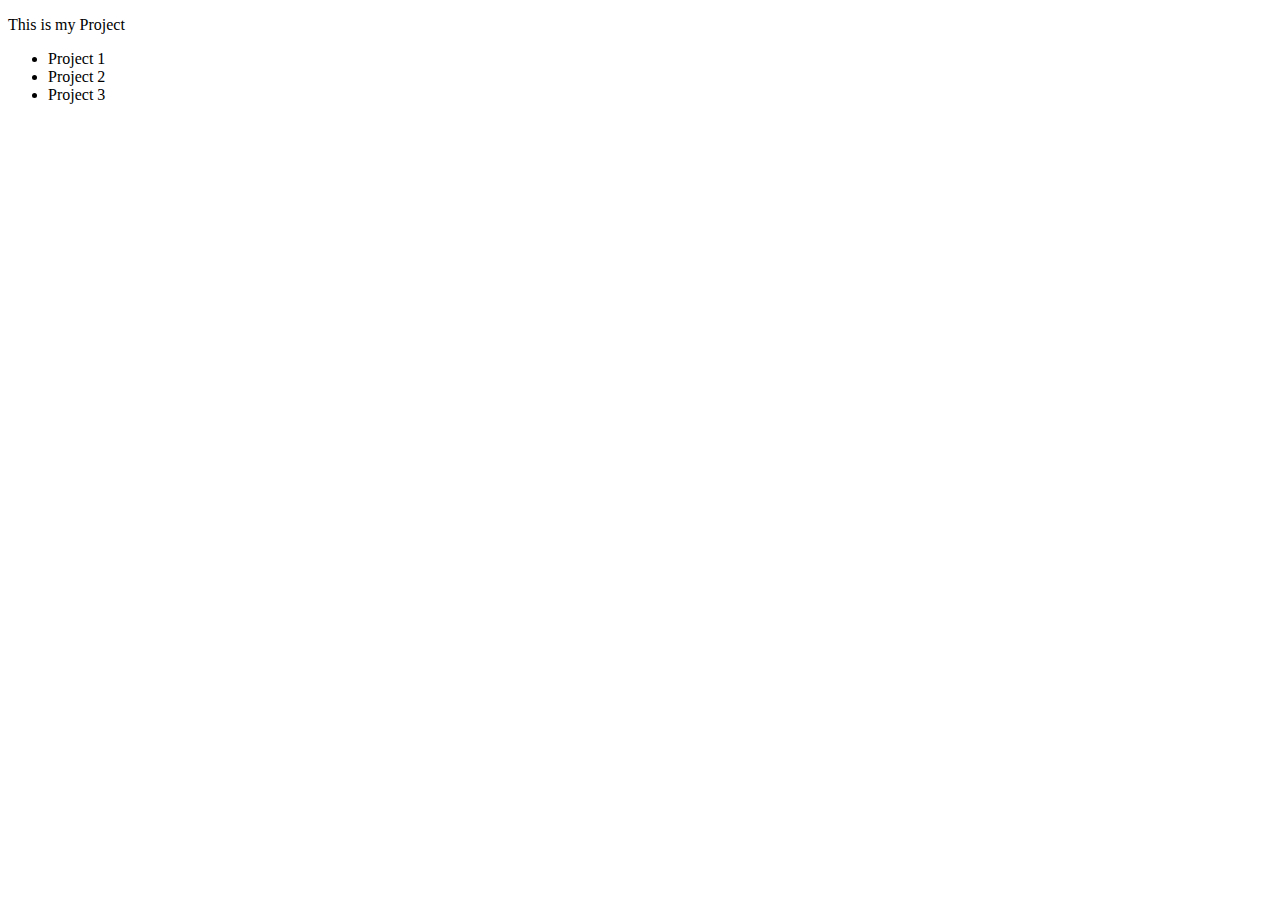
==== index.html @ c26972cd "Create index.html" ====
<!DOCTYPE HTML>
<html>

<head>
    <title>Harry Grant Project </title>
    
</head>
<body>
<p> This is my Project </p>
<ul>
<li><a > Project 1</li>
<li><a > Project 2</li>
<li><a > Project 3</li>
</ul>
</body>
</html>
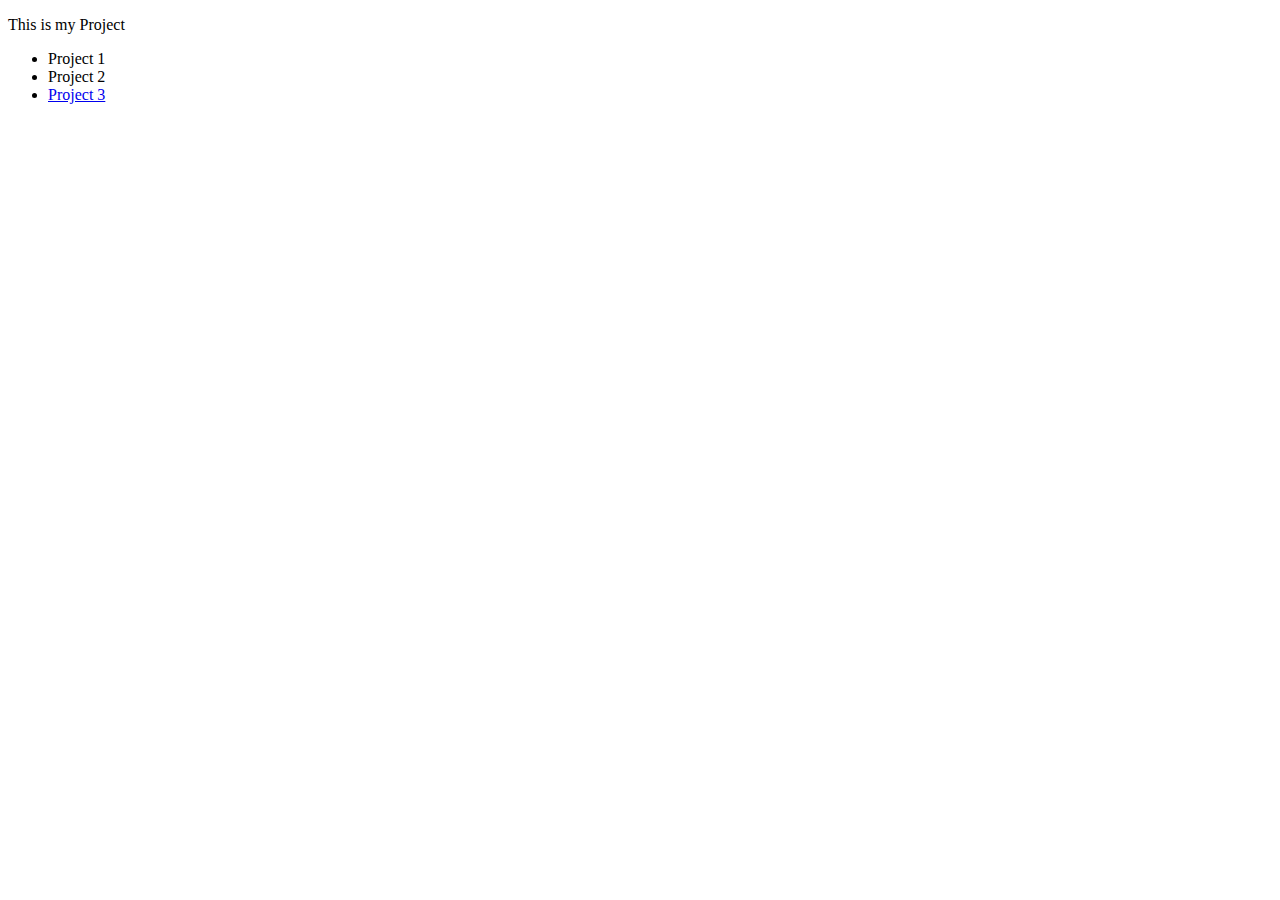
==== commit 1f4c2b64: "Update index.html" ====
--- a/index.html
+++ b/index.html
@@ -10,7 +10,8 @@
 <ul>
 <li><a > Project 1</li>
 <li><a > Project 2</li>
-<li><a > Project 3</li>
+<li><a href="project3/index.html"> Project 3</li>
+   
 </ul>
 </body>
 </html>
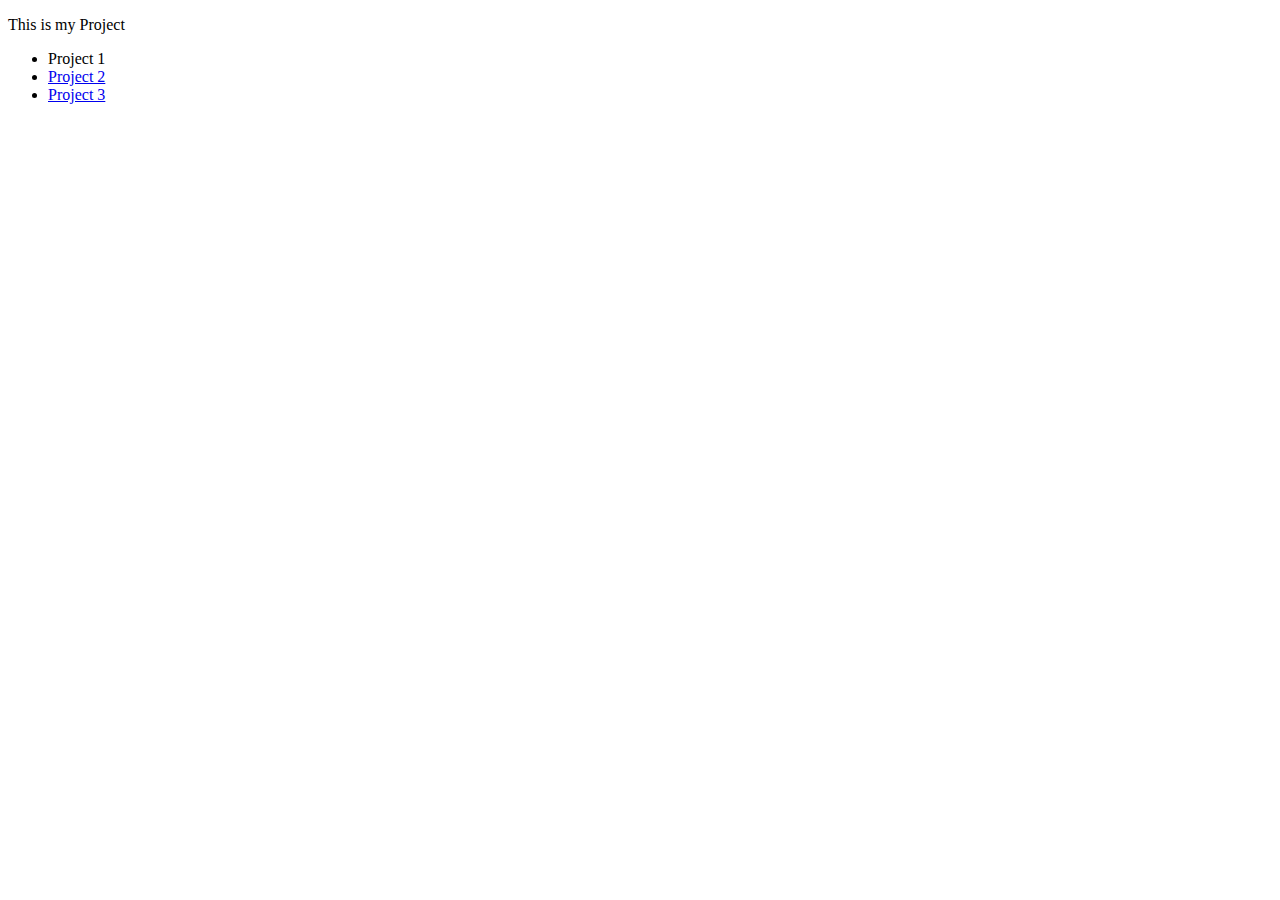
==== commit d4f47b4c: "Update index.html" ====
--- a/index.html
+++ b/index.html
@@ -9,8 +9,8 @@
 <p> This is my Project </p>
 <ul>
 <li><a > Project 1</li>
-<li><a > Project 2</li>
-<li><a href="project3/index.html"> Project 3</li>
+<li><a href ="project2/resume.html"> Project 2</li>
+<li><a href ="project3/index.html"> Project 3</li>
    
 </ul>
 </body>
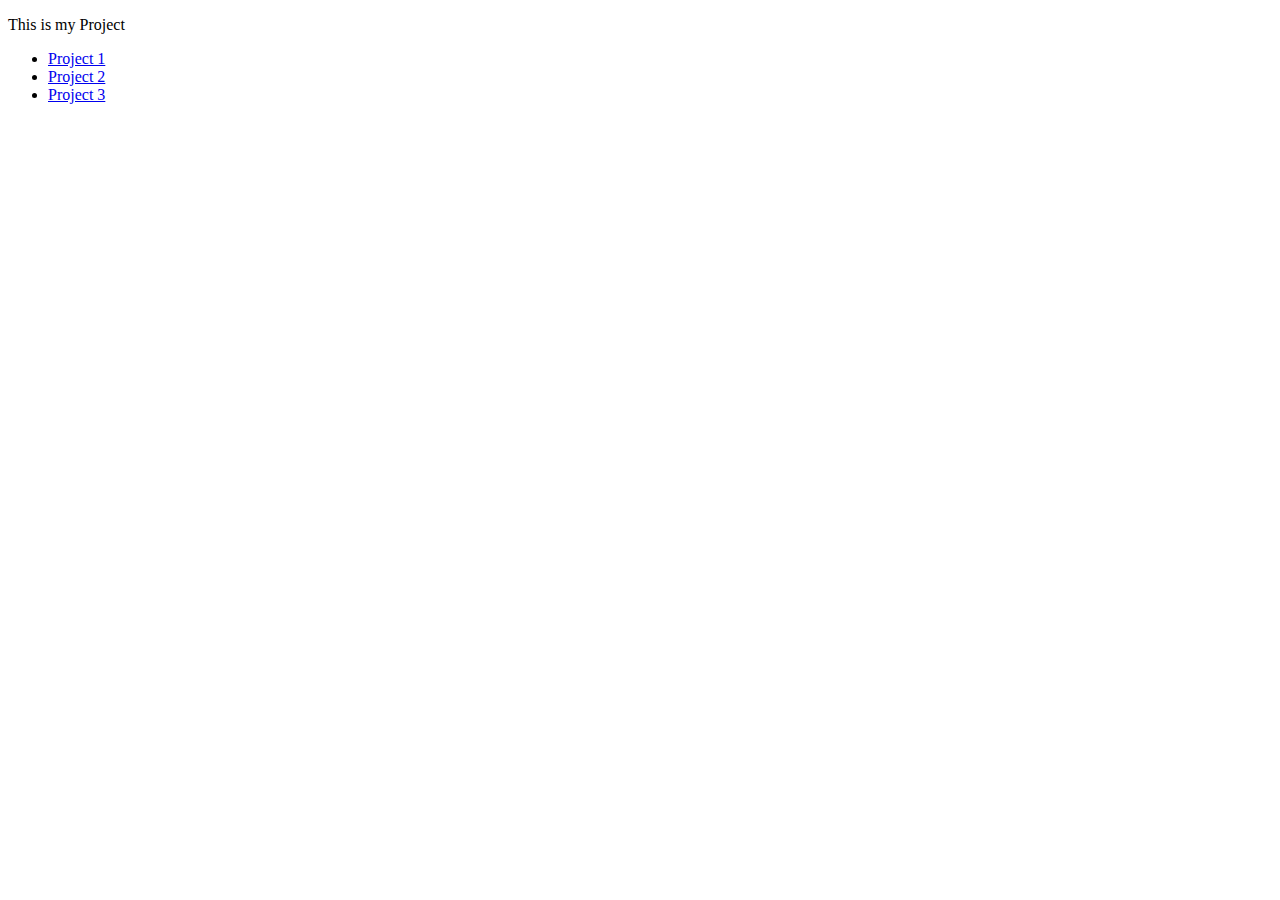
==== commit 8cee5149: "Update index.html" ====
--- a/index.html
+++ b/index.html
@@ -8,7 +8,7 @@
 <body>
 <p> This is my Project </p>
 <ul>
-<li><a > Project 1</li>
+<li><a href ="project1/resume.html" > Project 1</li>
 <li><a href ="project2/resume.html"> Project 2</li>
 <li><a href ="project3/index.html"> Project 3</li>
    
